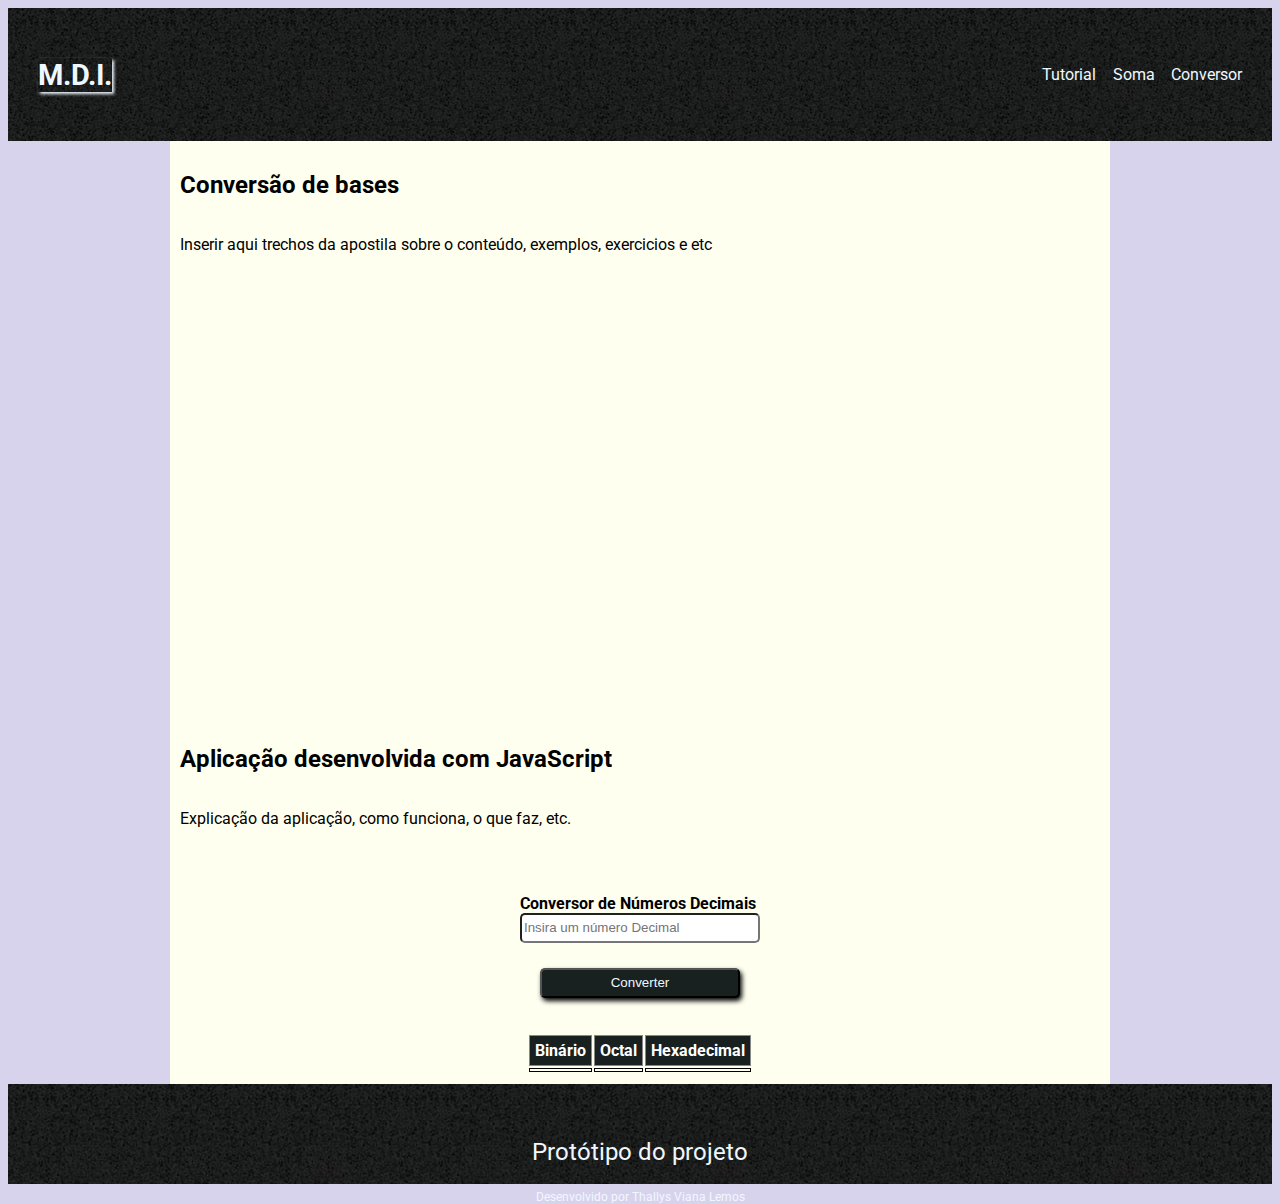
==== conversor.html @ 7a132f22 "adição das páginas soma e conversor e da pasta js contendo a aplicação de conversão de bases" ====
<!DOCTYPE html5>

<head>
    <meta charset="UTF-8">
    <meta http-equiv="X-UA-Compatible" content="IE=edge">
    <meta name="viewport" content="width=device-width, initial-scale=1.0">
    <title>MDI</title>
    <link rel="stylesheet" type="text/css" href="css/reset.css">
    <link rel="stylesheet" type="text/css" href="css/style.css">
</head>
<body>
    <header>
        <div id="logo">
            <h1>M.D.I.</h1>
        </div>
        <nav id="navegacao">
            <a href="index.html"> <p>  Tutorial</p></a>
            <a href="soma.html"><p>Soma</p></a>
            <a href="conversor.html"><p>Conversor</p></a>
        </nav>
    </header>
    <main>
        <div class="tutorial">
            <h2>Conversão de bases</h2>
            <p>Inserir aqui trechos da apostila sobre o conteúdo, exemplos, exercicios e etc</p>
        </div>
        <div id="video">
            <iframe width="560" height="315" src="https://www.youtube.com/embed/vv5k3Q3kRGA" title="YouTube video player" frameborder="0" allow="accelerometer; autoplay; clipboard-write; encrypted-media; gyroscope; picture-in-picture" allowfullscreen></iframe>
        </div>
        <div class="tutorial">
            <h2>Aplicação desenvolvida com JavaScript</h2>
            <p>Explicação da aplicação, como funciona, o que faz, etc.</p>
        </div>        
        <div id="aplicacao">
            <div class="entrada">
                <label for="conversor">Conversor de Números Decimais </label>
                <input id="conversor" name="conversor" type="number" placeholder="Insira um número Decimal">
                <button id="botao-calc" >Converter</button>
            
            </div>
            <div class="saida">
                <table>
                    <th>Binário</th>
                    <th>Octal</th>
                    <th>Hexadecimal</th>
                    <tr>
                        <td id="dec"></td>
                        <td id="oct"></td>
                        <td id="hex"></td>
                    </tr>
                    
                </table>
            </div>
            <script src="js/conversor-decimal.js"></script>
        </div>
    </main>
    <footer>
        <div id="rodape"></div>
        <p>Protótipo do projeto</p>
        <p id="copy">Desenvolvido por Thallys Viana Lemos</p>
    </footer>
</body>
---- css/style.css ----
@import url('https://fonts.googleapis.com/css2?family=Roboto:wght@300&display=swap');

body {
    background: rgb(216, 211, 237);
    height: 100%;
    font-family: 'Roboto', sans-serif;
    font-size: 1em;
}
html {
    height: 100%;
}
header {
    display: flex;
    align-items: center;
    justify-content: space-between;
    color: aliceblue;
    background-image:url("../img/bg.jpg");
    max-width: 100%;
    height: auto;
    padding: 30px;
}
header h1 {
    font-size: 22pt;
    font-weight: bold;
    box-shadow: 2px 2px 3px;
}
#navegacao {
    display: flex;
    flex-direction: row;
    justify-content: space-between;
    width: 200px;
    
}
header nav a{
    text-decoration: none;
    font-size: 12pt;
    color: aliceblue;
    transition: 200ms;

}
header nav a :hover{
    font-weight: bold;
    color: rgb(255, 255, 255);

}
main {
    display: flex;
    flex-direction: column;
    max-width: 920px;
    min-height: calc(100% - 167px);
    margin: 0 auto;
    background: ivory;
    padding: 10px;
}
#aplicacao{
    display: flex;
    flex-direction: column;
    align-items: center;
}
#conversor{
    border-radius: 5px;
    width: 240px;
    height: 30px;

}
.entrada {
    display: flex;
    flex-direction: column;
    justify-content: space-around;
    max-width: 300px;
    margin: 10px 0;
    font-weight: bold;

}
.saida th{
    background-color:  #192020;
    color: #ffffff;
    border: 1px solid #888888;
    padding: 5px;
}
.saida td{
    padding-inline: 5px;
    margin:0 10px;
    width: auto;
    border: 1px solid black;
    text-align: center;
}
.tutorial, .texto {
    display: flex;
    flex-direction: column;
    margin-bottom: 40px;
}
ul, li {
    display: flex;
    flex-direction: column;
    font-size: 16pt;
}

img{
    width: auto;
    min-width: 420px;
    margin-bottom: 40px;
    box-shadow: 3px 2px 5px #000000;

}
button{
    align-self: center;
    width: 200px;
    height: 30px;
    border-radius:5px ;
    background-color: #192020;
    box-shadow: 2px 3px 5px #000000;
    margin: 25px 0;
    color: aliceblue;

    transition: 500ms;
}
button:hover{
    width: 240px;
}
button a{
    font-size: 15px;
    text-decoration: none;
    color: aliceblue;
}
#video {
    margin: 50px auto;
}

footer {
    color: aliceblue;
    background-image:url("../img/bg.jpg");
    width: 100%;
    height: 100px;
    text-align: center;
    font-size: 18pt;

}
#rodape{
   padding: 15px;
}
#copy{
    font-size: 0.5em;
}
@media screen and (max-width: 480px) {
   iframe, body, header, footer{
    max-width: 100%;
   }
    h1 {
        text-align: center;
    }
    nav {
        position: static;
    }
}
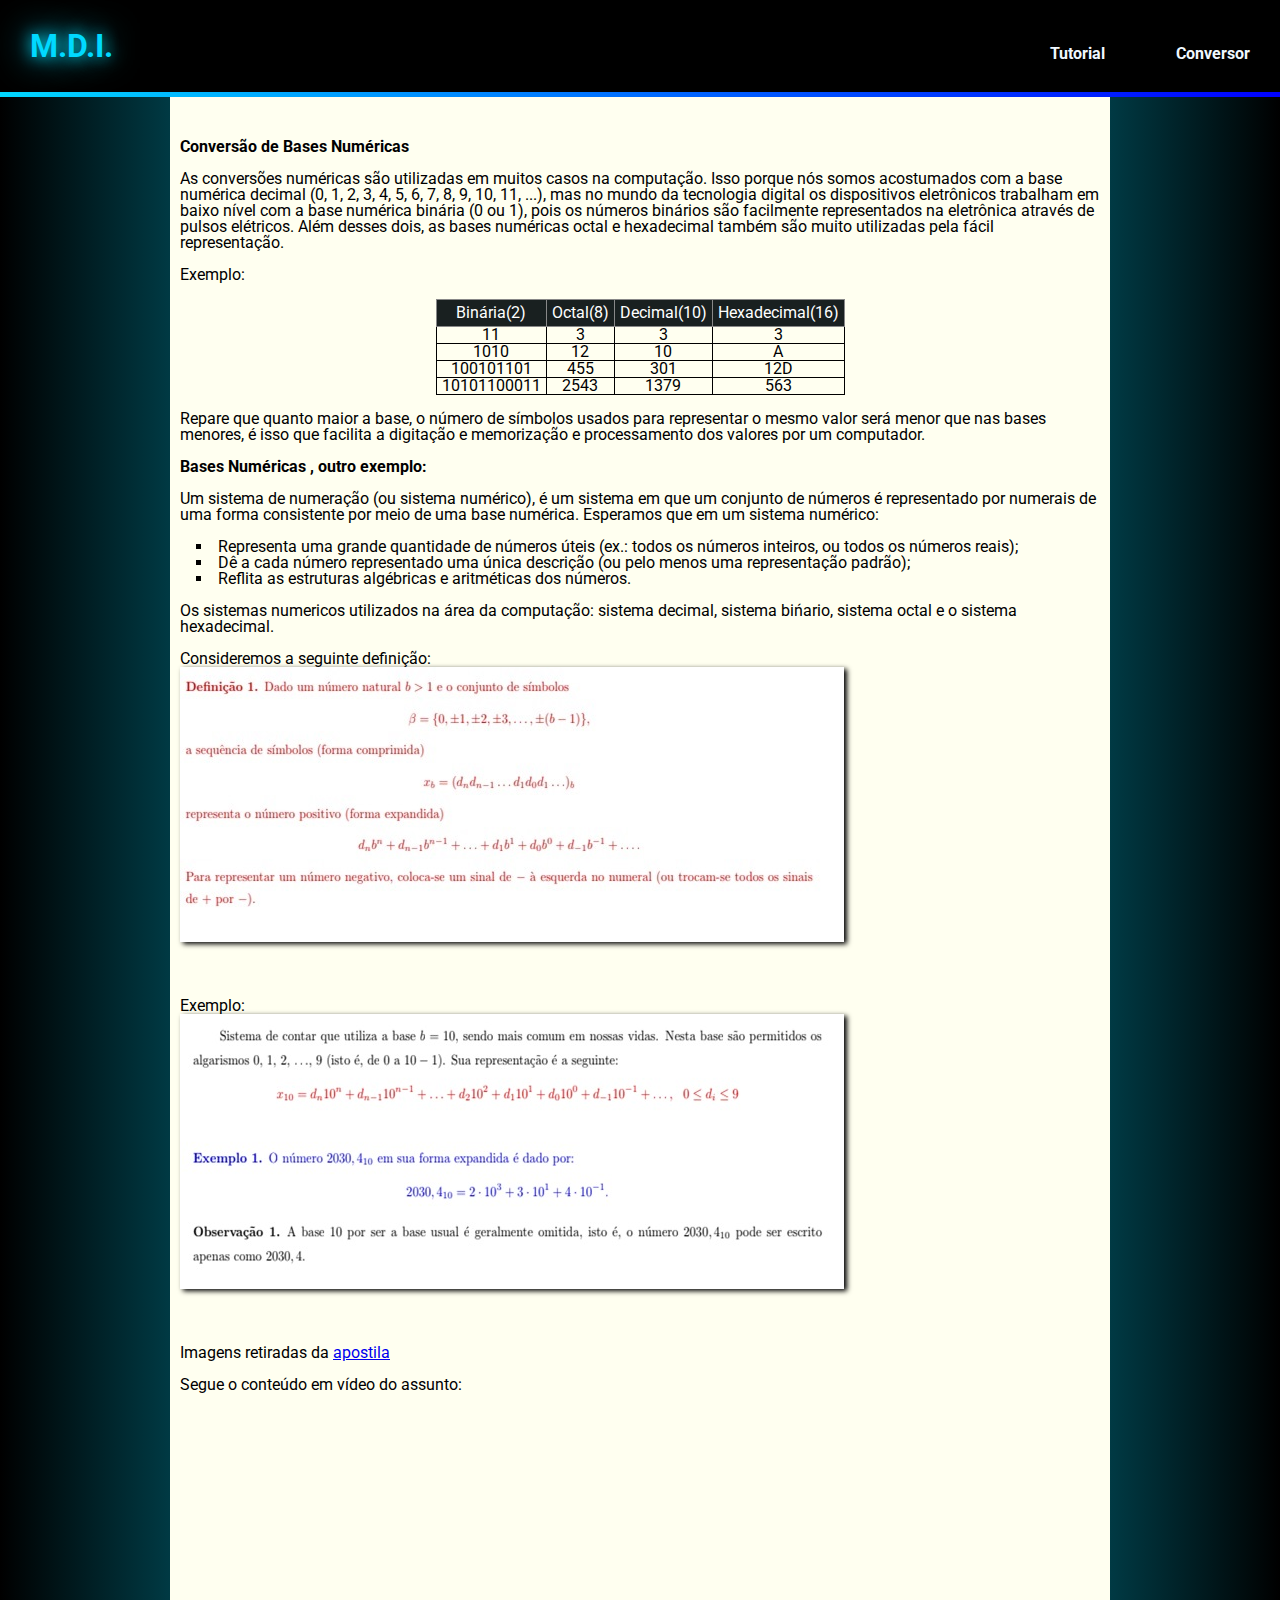
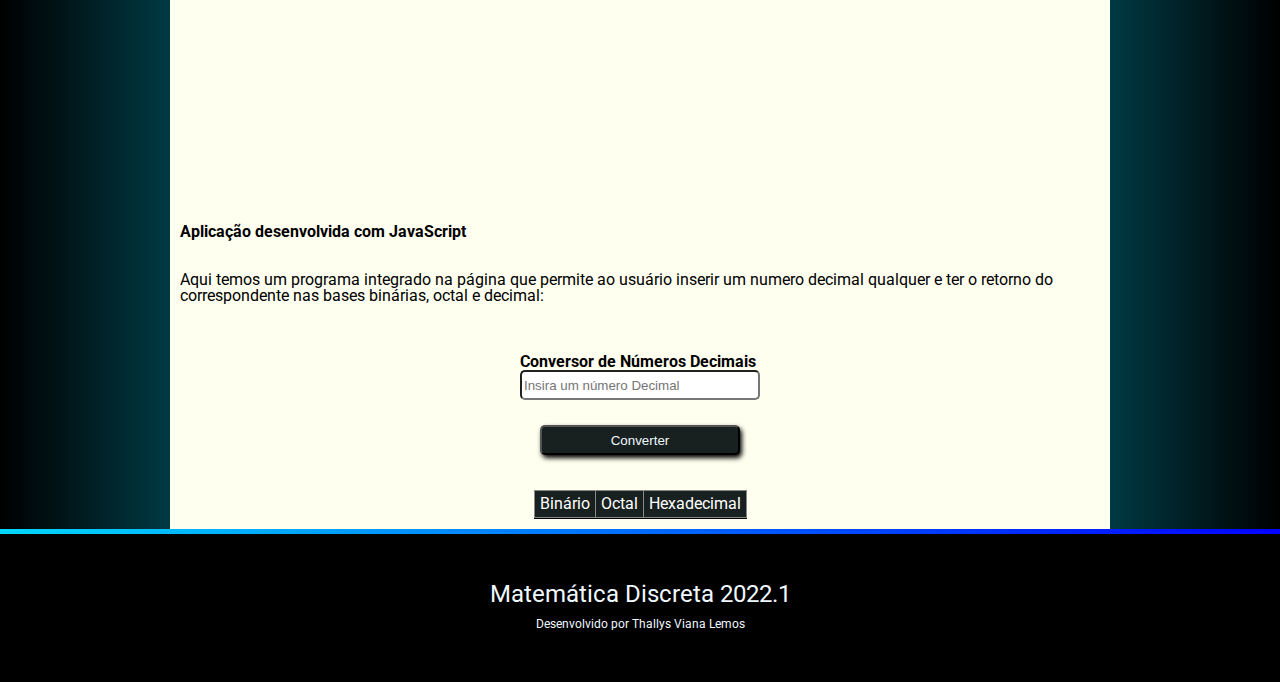
==== commit 7e316ba7: "Modificações finais do projeto" ====
--- a/conversor.html
+++ b/conversor.html
@@ -15,21 +15,68 @@
         </div>
         <nav id="navegacao">
             <a href="index.html"> <p>  Tutorial</p></a>
-            <a href="soma.html"><p>Soma</p></a>
             <a href="conversor.html"><p>Conversor</p></a>
         </nav>
     </header>
     <main>
-        <div class="tutorial">
-            <h2>Conversão de bases</h2>
-            <p>Inserir aqui trechos da apostila sobre o conteúdo, exemplos, exercicios e etc</p>
+        <div class="conteudo-texto">
+            <h2>Conversão de Bases Numéricas</h2>
+            <p>As conversões numéricas são utilizadas em muitos casos na computação. Isso porque nós somos acostumados com a base numérica decimal (0, 1, 2, 3, 4, 5, 6, 7, 8, 9, 10, 11, ...), mas no mundo da tecnologia digital os dispositivos eletrônicos trabalham em baixo nível com a base numérica binária (0 ou 1), pois os números binários são facilmente representados na eletrônica através de pulsos elétricos. Além desses dois, as bases numéricas octal e hexadecimal também são muito utilizadas pela fácil representação.</p>
+            <p>Exemplo:</p>
+            <div >
+                <table class="tabela-exemplo">
+                    <th>Binária(2)</th>
+                    <th class="octal">Octal(8)</th>
+                    <th>Decimal(10)</th>
+                    <th class="hexa">Hexadecimal(16)</th>
+                    <tr>
+                        <td>11</td>
+                        <td class="octal">3</td>
+                        <td>3</td>
+                        <td class="hexa">3</td>
+                    </tr>
+                    <tr>
+                        <td>1010</td>
+                        <td class="octal">12</td>
+                        <td>10</td>
+                        <td  class="hexa">A</td>
+                    </tr>
+                    <tr>
+                        <td>100101101</td>
+                        <td class="octal">455</td>
+                        <td>301</td>
+                        <td class="hexa">12D</td>
+                    </tr>
+                    <tr>
+                        <td>10101100011</td>
+                        <td class="octal">2543</td>
+                        <td>1379</td>
+                        <td class="hexa">563</td>
+                    </tr>
+                </table>
+            </div>
+            <p>Repare que quanto maior a base, o número de símbolos usados para representar o mesmo valor será menor que nas bases menores, é isso que facilita a digitação e memorização e processamento dos valores por um computador. </p>
+            <h2>Bases Numéricas , outro exemplo: </h2>
+            <p>Um sistema de numeração (ou sistema numérico), é um sistema em que um conjunto de números é representado por numerais de uma forma consistente por meio de uma base numérica. Esperamos que em um sistema numérico:</p>
+            <ul id="lista-exemplo">
+                <li>Representa uma grande quantidade de números úteis (ex.: todos os números inteiros, ou todos os números reais);</li>
+                <li>Dê a cada número representado uma única descrição (ou pelo menos uma representação padrão);</li>
+                <li>Reflita as estruturas algébricas e aritméticas dos números.</li>
+            </ul>   
+            <p>Os sistemas numericos utilizados na área da computação: sistema decimal, sistema bińario, sistema octal e o sistema hexadecimal.</p>
+            <p>Consideremos a seguinte definição:</p>
+            <img src="img/ex1.jpg">
+            <p>Exemplo:</p>
+            <img src="img/ex2.jpg">
+            <p>Imagens retiradas da <a href="https://allanarquivos.files.wordpress.com/2020/09/apostila-de-matematica-discreta-i.pdf">apostila</a></p>
+            <p>Segue o conteúdo em vídeo do assunto:</p>
         </div>
         <div id="video">
             <iframe width="560" height="315" src="https://www.youtube.com/embed/vv5k3Q3kRGA" title="YouTube video player" frameborder="0" allow="accelerometer; autoplay; clipboard-write; encrypted-media; gyroscope; picture-in-picture" allowfullscreen></iframe>
         </div>
         <div class="tutorial">
             <h2>Aplicação desenvolvida com JavaScript</h2>
-            <p>Explicação da aplicação, como funciona, o que faz, etc.</p>
+            <p>Aqui temos um programa integrado na página que permite ao usuário inserir um numero decimal qualquer e ter o retorno do correspondente nas bases binárias, octal e decimal:</p>
         </div>        
         <div id="aplicacao">
             <div class="entrada">
@@ -55,8 +102,9 @@
         </div>
     </main>
     <footer>
-        <div id="rodape"></div>
-        <p>Protótipo do projeto</p>
-        <p id="copy">Desenvolvido por Thallys Viana Lemos</p>
+        <div id="rodape">
+            <p>Matemática Discreta 2022.1</p>
+            <p id="copy">Desenvolvido por Thallys Viana Lemos</p>
+        </div>
     </footer>
 </body>--- a/css/style.css
+++ b/css/style.css
@@ -1,7 +1,7 @@
 @import url('https://fonts.googleapis.com/css2?family=Roboto:wght@300&display=swap');
 
 body {
-    background: rgb(216, 211, 237);
+    background: linear-gradient(90deg, #000000, #00d9ff, #000000);
     height: 100%;
     font-family: 'Roboto', sans-serif;
     font-size: 1em;
@@ -13,16 +13,26 @@
     display: flex;
     align-items: center;
     justify-content: space-between;
-    color: aliceblue;
-    background-image:url("../img/bg.jpg");
+    background:#000000;
     max-width: 100%;
     height: auto;
     padding: 30px;
+    border-bottom: 5px solid;
+    border-image: linear-gradient(90deg,#00d9ff,blue) 10;
+
 }
 header h1 {
-    font-size: 22pt;
-    font-weight: bold;
-    box-shadow: 2px 2px 3px;
+    text-shadow:0 0 35px #00d9ff, 0px 0px 15px #00d9f0;
+    font-size: 2em;
+    font-weight:bolder;
+    color: #00d9ff;
+}
+.conteudo-texto, p {
+    margin-top: 1em;    
+}
+h2 {
+    font-weight: bold;
+    margin: 1em 0;
 }
 #navegacao {
     display: flex;
@@ -33,14 +43,16 @@
 }
 header nav a{
     text-decoration: none;
-    font-size: 12pt;
+    font-size: 1em;
     color: aliceblue;
     transition: 200ms;
-
-}
-header nav a :hover{
-    font-weight: bold;
-    color: rgb(255, 255, 255);
+    font-weight: bold;
+
+}
+#navegacao :hover{
+    font-weight: bold;
+    color: #00d9ff;
+    text-shadow:0 0 1px #00d9ff
 
 }
 main {
@@ -52,6 +64,15 @@
     background: ivory;
     padding: 10px;
 }
+.ferramentas {
+    font-size: 1em;
+}
+#lista-ferramentas, #lista-exemplo {
+    list-style-position: inside;
+    list-style-type:square;
+    margin: 1em;
+
+}
 #aplicacao{
     display: flex;
     flex-direction: column;
@@ -72,13 +93,16 @@
     font-weight: bold;
 
 }
-.saida th{
+.tabela-exemplo {
+    margin: 1em auto;
+    }
+.saida th, .tabela-exemplo th{
     background-color:  #192020;
     color: #ffffff;
     border: 1px solid #888888;
     padding: 5px;
 }
-.saida td{
+.saida td, .tabela-exemplo td{
     padding-inline: 5px;
     margin:0 10px;
     width: auto;
@@ -90,18 +114,17 @@
     flex-direction: column;
     margin-bottom: 40px;
 }
-ul, li {
-    display: flex;
-    flex-direction: column;
-    font-size: 16pt;
+#lista-tutorial {
+    display: flex;
+    flex-direction: column;
+    font-size: 1em;
 }
 
 img{
     width: auto;
-    min-width: 420px;
     margin-bottom: 40px;
     box-shadow: 3px 2px 5px #000000;
-
+    max-width: 100%;
 }
 button{
     align-self: center;
@@ -115,13 +138,17 @@
 
     transition: 500ms;
 }
+button a{
+    font-size: 1em;
+    text-decoration: none;
+    color: aliceblue;
+}
 button:hover{
     width: 240px;
-}
-button a{
-    font-size: 15px;
-    text-decoration: none;
-    color: aliceblue;
+    color: #00d9ff;
+}
+button a:hover{
+    color: #00d9ff;
 }
 #video {
     margin: 50px auto;
@@ -129,27 +156,47 @@
 
 footer {
     color: aliceblue;
-    background-image:url("../img/bg.jpg");
     width: 100%;
     height: 100px;
     text-align: center;
     font-size: 18pt;
-
-}
-#rodape{
-   padding: 15px;
-}
+    border-top: 5px solid;
+    background:#000000;
+    border-image: linear-gradient(90deg,#00d9ff,blue) 10;
+    padding: 1em 0;
+}
+
 #copy{
     font-size: 0.5em;
 }
 @media screen and (max-width: 480px) {
    iframe, body, header, footer{
     max-width: 100%;
+    font-size: 2rem;
    }
     h1 {
         text-align: center;
-    }
-    nav {
+        font-size: 3rem;
+    }
+    #navegacao {
         position: static;
-    }
-}
+        text-shadow: #888888;
+        width: 80%;
+    }
+    header {
+        flex-direction: column;
+        justify-items:auto;
+        padding: 15px;
+        height: auto;
+    }
+    .hexa {
+        display: none;
+    }
+    button, input {
+        width: 90%;
+    }
+    .saida, .tabela-exemplo {
+        font-size: 1rem;
+    }
+
+}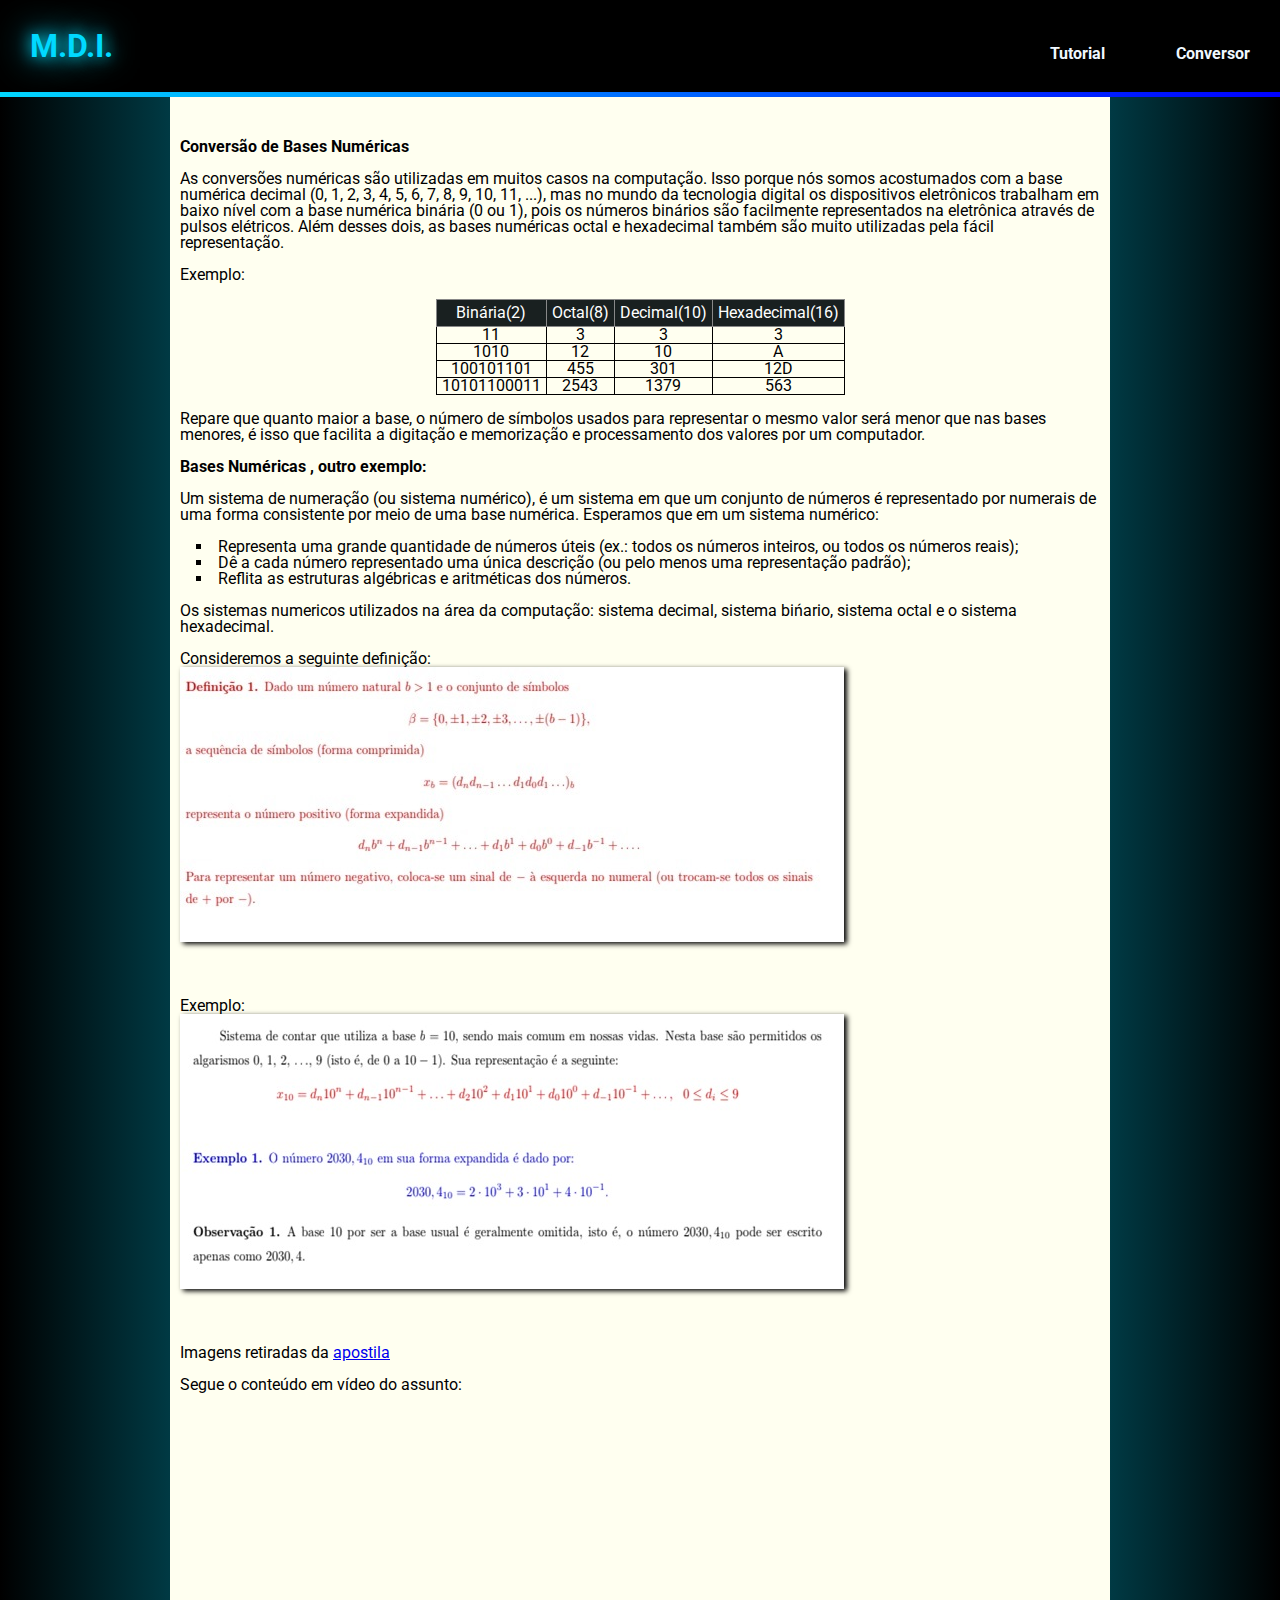
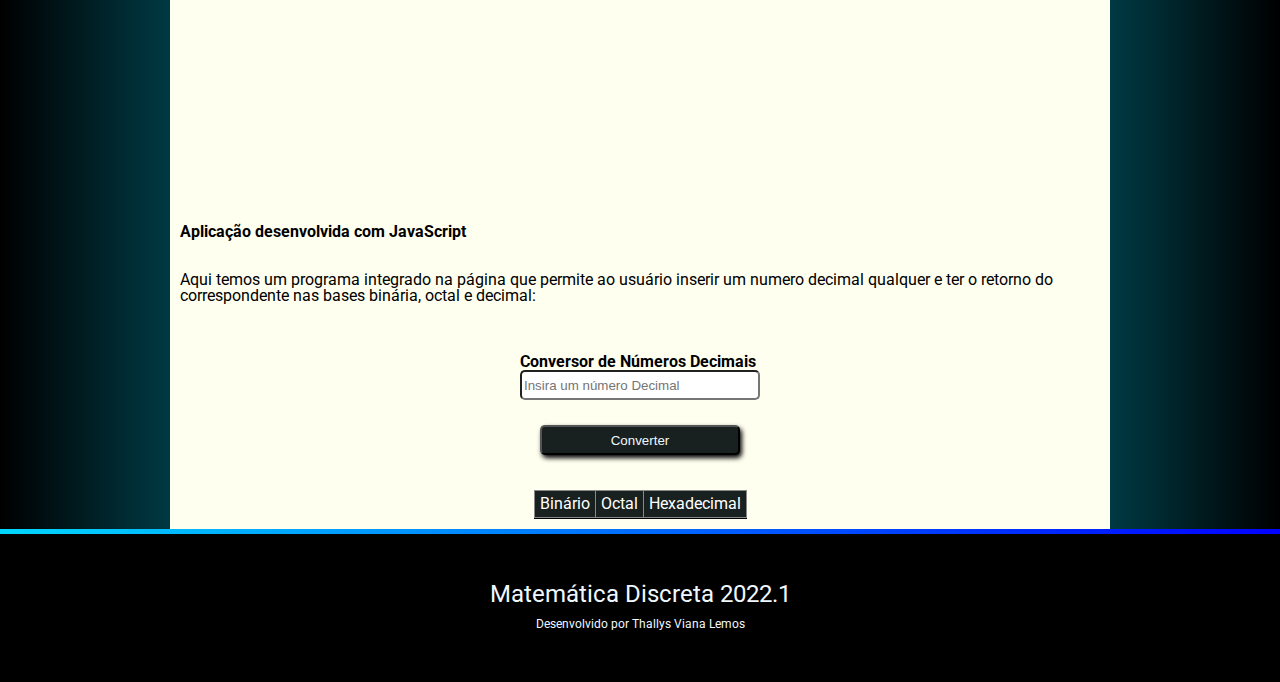
==== commit 8935bead: "Update conversor.html" ====
--- a/conversor.html
+++ b/conversor.html
@@ -76,7 +76,7 @@
         </div>
         <div class="tutorial">
             <h2>Aplicação desenvolvida com JavaScript</h2>
-            <p>Aqui temos um programa integrado na página que permite ao usuário inserir um numero decimal qualquer e ter o retorno do correspondente nas bases binárias, octal e decimal:</p>
+            <p>Aqui temos um programa integrado na página que permite ao usuário inserir um numero decimal qualquer e ter o retorno do correspondente nas bases binária, octal e decimal:</p>
         </div>        
         <div id="aplicacao">
             <div class="entrada">
@@ -107,4 +107,4 @@
             <p id="copy">Desenvolvido por Thallys Viana Lemos</p>
         </div>
     </footer>
-</body>+</body>
